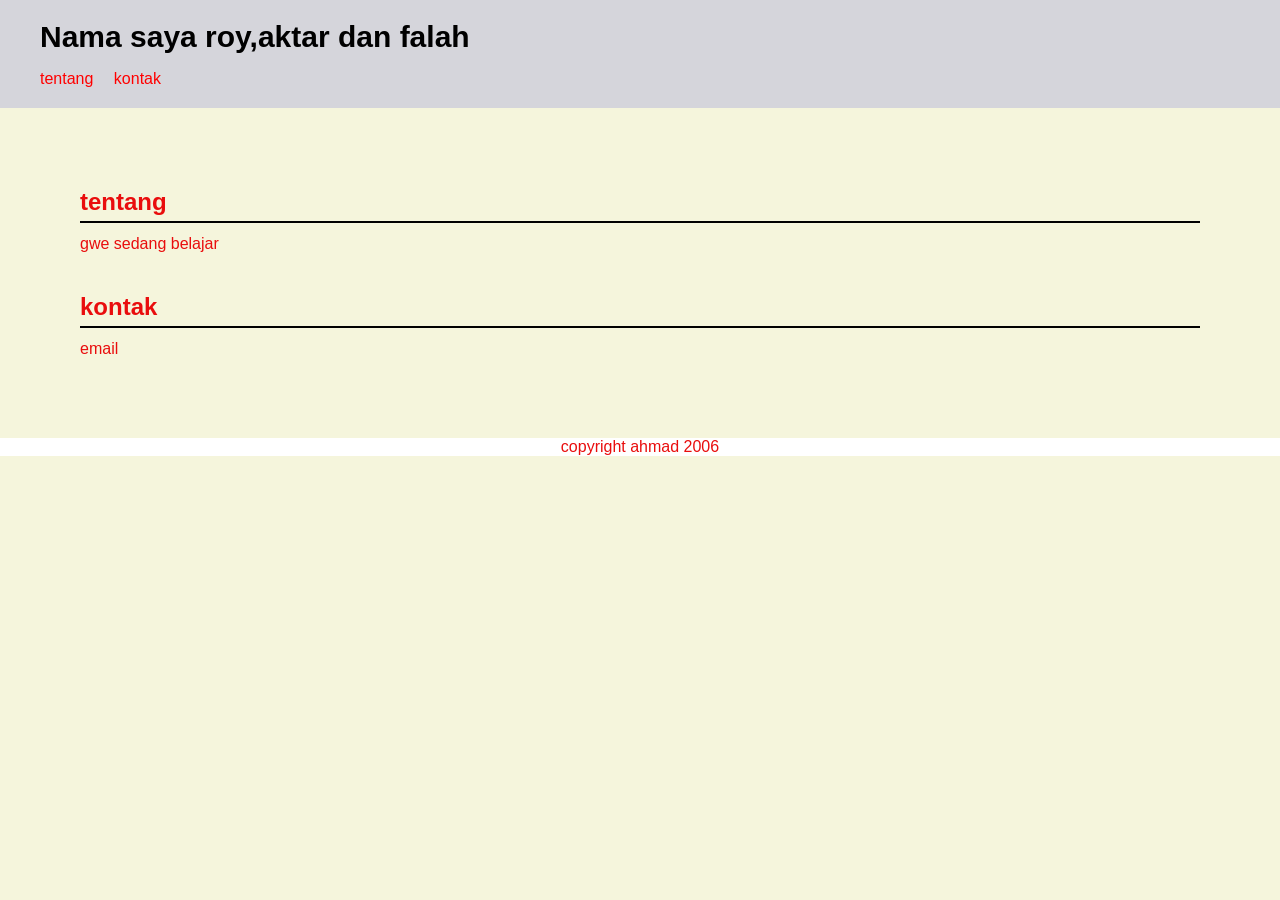
==== index.html @ 51b35055 "first commit" ====
<!DOCTYPE html>
<html lang="en">
<head>
    <meta charset="UTF-8">
    <meta name="viewport" content="width=device-width, initial-scale=1.0">
    <title>roy,aktar,falah</title>
    <link rel="stylesheet" href="style.css">
    <meta name=""
</head>
<body>
    <header>
    <h1>Nama saya roy,aktar dan falah</h1>
    <nav>
        <a href="#">tentang</a>
         <a href="#">kontak</a>
    </nav>
    </header>
   
    <main>
        <section id="tentang">
            <h2>tentang</h2>
            <p>gwe sedang belajar</p>
        </section>

        <section id="kontak">
            <h2>kontak</h2>
            <p>email </p>

        </section>
    </main>

<footer>
    <p>copyright ahmad 2006</p>
</footer>

</body>
</html>
---- style.css ----
*{
    margin: 0;
    padding: 0;
    box-sizing: border-box;
}

body {
    font-family: Arial, Helvetica, sans-serif;
    background-color:beige;
    color: rgb(233, 13, 13);
}

header {
    background-color: rgb(213, 213, 219);
    color: black;
    padding: 20px 40px;
}

header h1 {
    font-size: 30px;
    margin-bottom: 16px;
}

nav a {
    color: red;
    text-decoration: none;
    margin-right: 16px;
}

nav a :hover {
    color: black;
}

main {
    padding: 40px;
}

section {
    margin: 40px;
}

section h2 {
    font-size: 24px;
    border-bottom: 2px solid black;
    padding-bottom: 5px;
    margin-bottom: 12px;
}

footer {
    background-color: white;
    text-align: center;
    
}
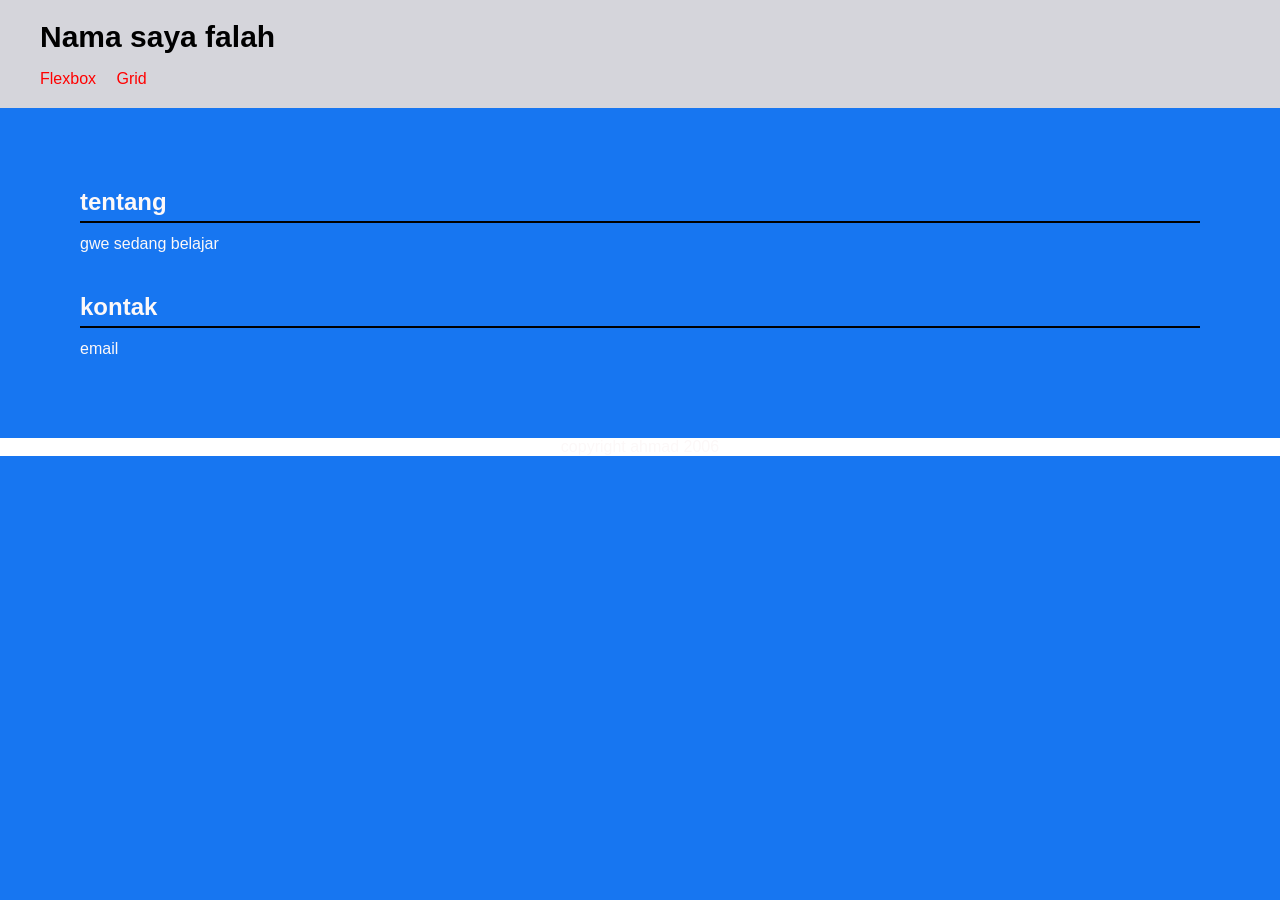
==== commit 3954ca5e: "index.html" ====
--- a/index.html
+++ b/index.html
@@ -9,10 +9,10 @@
 </head>
 <body>
     <header>
-    <h1>Nama saya roy,aktar dan falah</h1>
+    <h1>Nama saya falah</h1>
     <nav>
-        <a href="#">tentang</a>
-         <a href="#">kontak</a>
+        <a href="flexbox.html">Flexbox</a>
+         <a href="grid.html">Grid</a>
     </nav>
     </header>
    
--- a/style.css
+++ b/style.css
@@ -6,8 +6,8 @@
 
 body {
     font-family: Arial, Helvetica, sans-serif;
-    background-color:beige;
-    color: rgb(233, 13, 13);
+    background-color:rgb(23, 118, 241);
+    color: rgb(252, 248, 248);
 }
 
 header {
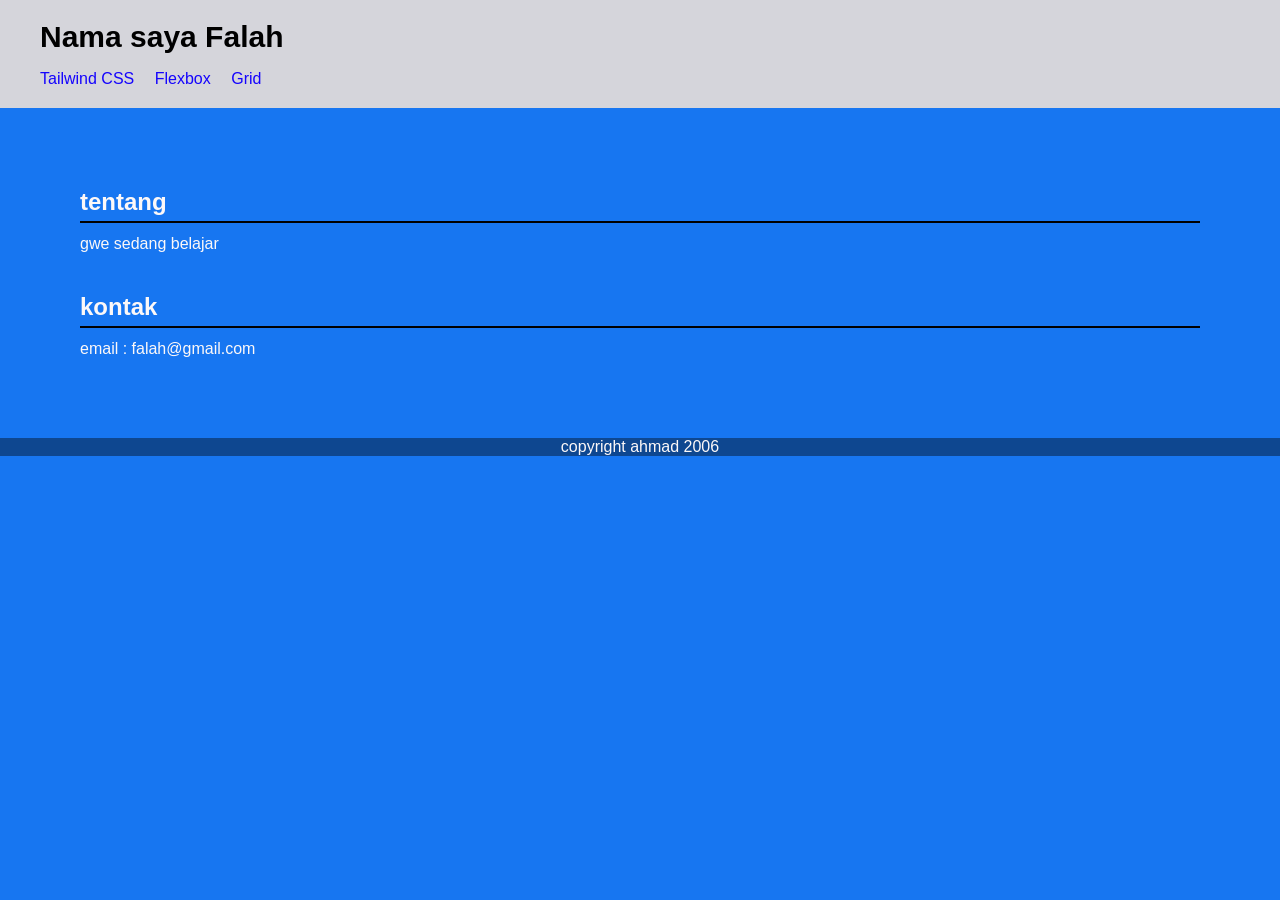
==== commit 626d9015: "SC-3" ====
--- a/index.html
+++ b/index.html
@@ -3,14 +3,15 @@
 <head>
     <meta charset="UTF-8">
     <meta name="viewport" content="width=device-width, initial-scale=1.0">
-    <title>roy,aktar,falah</title>
+    <title>Falah</title>
     <link rel="stylesheet" href="style.css">
-    <meta name=""
+    <meta name="description" content="Website tentang Falah">
 </head>
 <body>
     <header>
-    <h1>Nama saya falah</h1>
+    <h1>Nama saya Falah</h1>
     <nav>
+        <a href="tailwind/index.html">Tailwind CSS</a>
         <a href="flexbox.html">Flexbox</a>
          <a href="grid.html">Grid</a>
     </nav>
@@ -24,8 +25,7 @@
 
         <section id="kontak">
             <h2>kontak</h2>
-            <p>email </p>
-
+            <p>email : falah@gmail.com</p>
         </section>
     </main>
 
--- a/style.css
+++ b/style.css
@@ -22,7 +22,7 @@
 }
 
 nav a {
-    color: red;
+    color: rgb(21, 4, 253);
     text-decoration: none;
     margin-right: 16px;
 }
@@ -47,7 +47,7 @@
 }
 
 footer {
-    background-color: white;
+    background-color:rgba(0, 0, 0, 0.404);
     text-align: center;
     
 }
